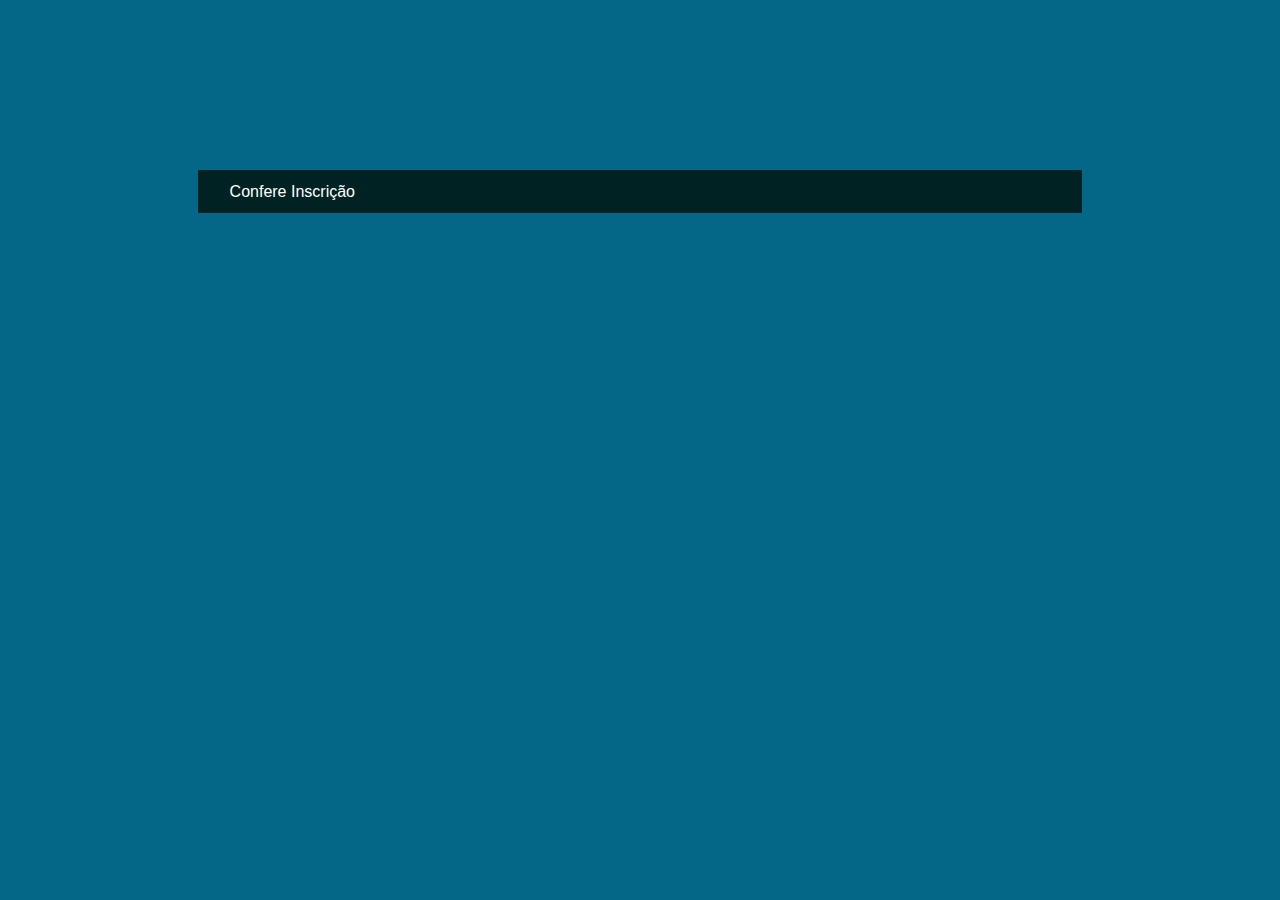
==== adm/administrativo.html @ 9b9f0b3b "primeiro" ====
<!DOCTYPE html PUBLIC "-//W3C//DTD XHTML 1.0 Transitional//EN"
"http://www.w3.org/TR/xhtml1/DTD/xhtml1-transitional.dtd">
<html xmlns="http://www.w3.org/1999/xhtml">
	<head>
		<title>SIEE</title>
	<link rel="stylesheet" type="text/css" href="../css/cssadm.css">
		<script src="../js/jquery.js"></script>
		<script src="../js/verificaSession.js"></script>
   <script src="../js/listaInscricao.js"></script>
	</head>
	<body>
	<div id="tudo">
		<div id="cabecalho">
				<ul class="drop_menu">
					<li class="a"><a href="administrativo.html">Confere Inscrição</a></li>
					
                </ul>
			</div>
		<div id="meio" >
			
			<table id="tabela">
			</table>
		</div>
		<div id="text">
		</div>
	</div>
</body>
</html>
---- css/cssadm.css ----
.login-page {
  width: 360px;
  padding: 3% 0 0;
  margin: auto;
}
 td{
  border: solid black 3px;
}
.form {
  position: relative;
  z-index: 1;
  background: #2F4F4F;
  max-width: 360px;
  margin: 0 auto 100px;
  padding: 45px;
  text-align: center;
  box-shadow: 0 0 20px 0 rgba(0, 0, 0, 0.2), 0 5px 5px 0 rgba(0, 0, 0, 0.24);
}
.form input {
  font-family: "Verdana", sans-serif;
  outline: 0;
  background: #f2f2f2;
  width: 100%;
  border: 0;
  margin: 0 0 15px;
  padding: 15px;
  box-sizing: border-box;
  font-size: 14px;
  color:#587272;
}
.form button {
  font-family: "Verdana", sans-serif;
  text-transform: uppercase;
  outline: 0;
  background-color: #002222;
  width: 100%;
  border: 0;
  padding: 15px;
  color: #FFFFFF;
  font-size: 14px;
  -webkit-transition: all 0.3 ease;
  transition: all 0.3 ease;}

.form button:hover {
  background: #008484;
}

.info h1 {
  margin: 0 0 15px;
  padding: 0;
  font-size: 36px;
  color: #1a1a1a;
  width: 800px;
  margin: auto;
  margin-top: 10%;
    margin-left: 34%;
}
#tudo{
  width: 70%;
  margin: 0 auto;
  margin-bottom: 0 auto;
  
}
#meio{
position: relative;

}
body {

  background-color: #046788;
  font-family: "Verdana", sans-serif;
    
}
.drop_menu {
  border-style: solid #002222;
background:#002222;
padding:0;
list-style-type:none;
height:43px;
margin-top:170px; 

}
.drop_menu li { 
  float:left; 
}

.drop_menu li a {
padding:13px 32px;
display:block;
color:#fff;
text-decoration:none;
font-size:16px arial;
}/* Submenu */
.drop_menu ul {
position:absolute;
list-style-type:none;
}

.drop_menu li:hover { 
  border-style: solid #005555;
  position:relative; 
  background:#005555;
  height: 100%; 
}


.drop_menu li:hover ul li a {
width:130px;
padding: 8px;
background-color: #005555;
}
.drop_menu li:hover ul li a:hover  {
background-color: #005555;

}
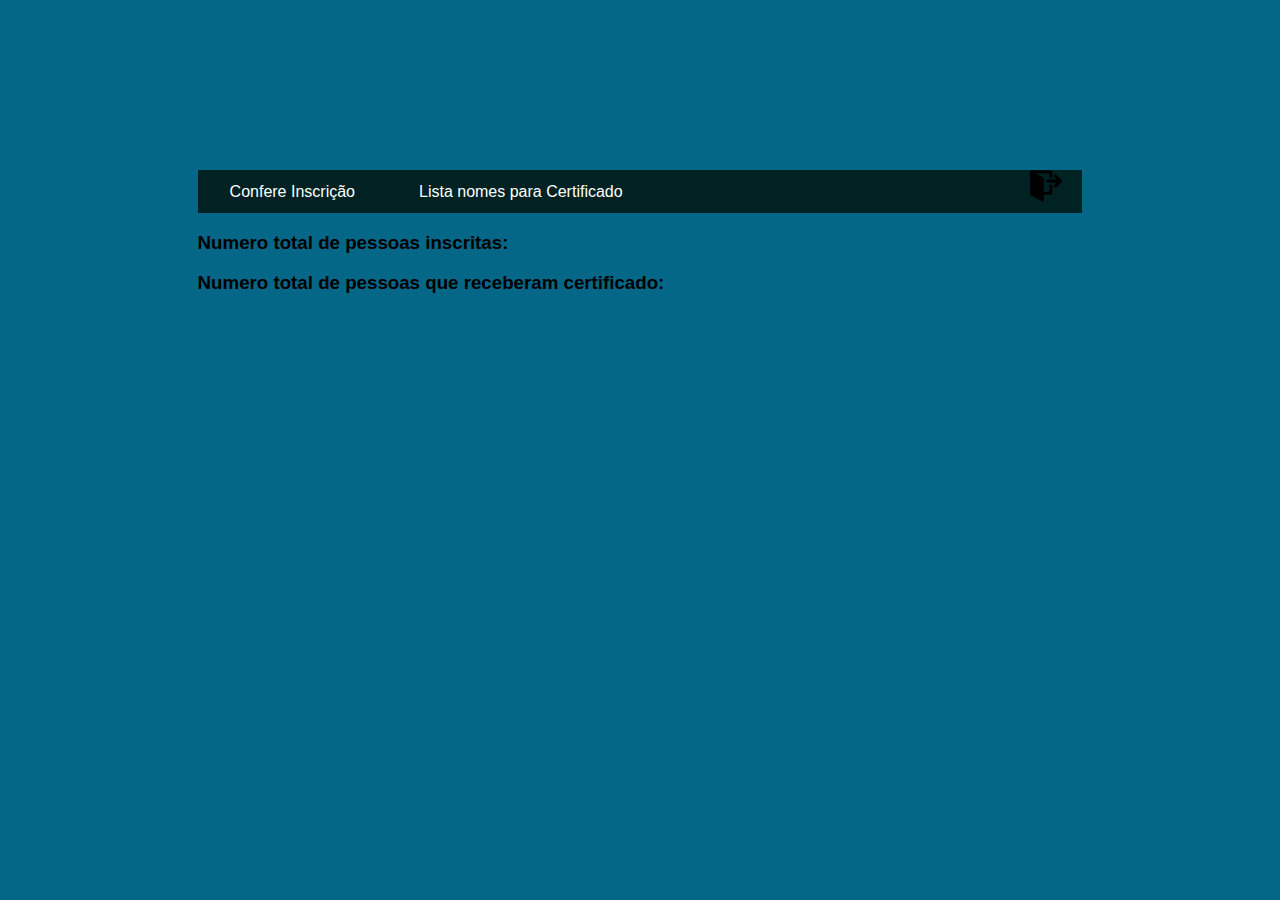
==== commit 5ddb2e73: "Adição dos ultimos arquivos" ====
--- a/adm/administrativo.html
+++ b/adm/administrativo.html
@@ -3,21 +3,28 @@
 "http://www.w3.org/TR/xhtml1/DTD/xhtml1-transitional.dtd">
 <html xmlns="http://www.w3.org/1999/xhtml">
 	<head>
-		<title>SIEE</title>
+		<title>SAEE</title>
 	<link rel="stylesheet" type="text/css" href="../css/cssadm.css">
 		<script src="../js/jquery.js"></script>
 		<script src="../js/verificaSession.js"></script>
-   <script src="../js/listaInscricao.js"></script>
+   		<script src="../js/listaInscricao.js"></script>
+   		<script src="../js/contadores.js"></script>
 	</head>
 	<body>
 	<div id="tudo">
 		<div id="cabecalho">
 				<ul class="drop_menu">
-					<li class="a"><a href="administrativo.html">Confere Inscrição</a></li>
-					
-                </ul>
+					<li id="inscricao" class="a"><a href="administrativo.html">Confere Inscrição</a></li>
+					<li  class="a"><a href="listaCertificados.html">Lista nomes para Certificado</a></li>
+					 <div style=" position: fixed; margin-left:65%;">
+                <a  href="../index.html"><img src="../imagens/sair.png"></a>
+                </div>
+                </ul
+              
 			</div>
 		<div id="meio" >
+			<h3>Numero total de pessoas inscritas:<p id="totalI"></p></h3>
+			<h3>Numero total de pessoas que receberam certificado:<p id="totalC"></p></h3>
 			
 			<table id="tabela">
 			</table>
